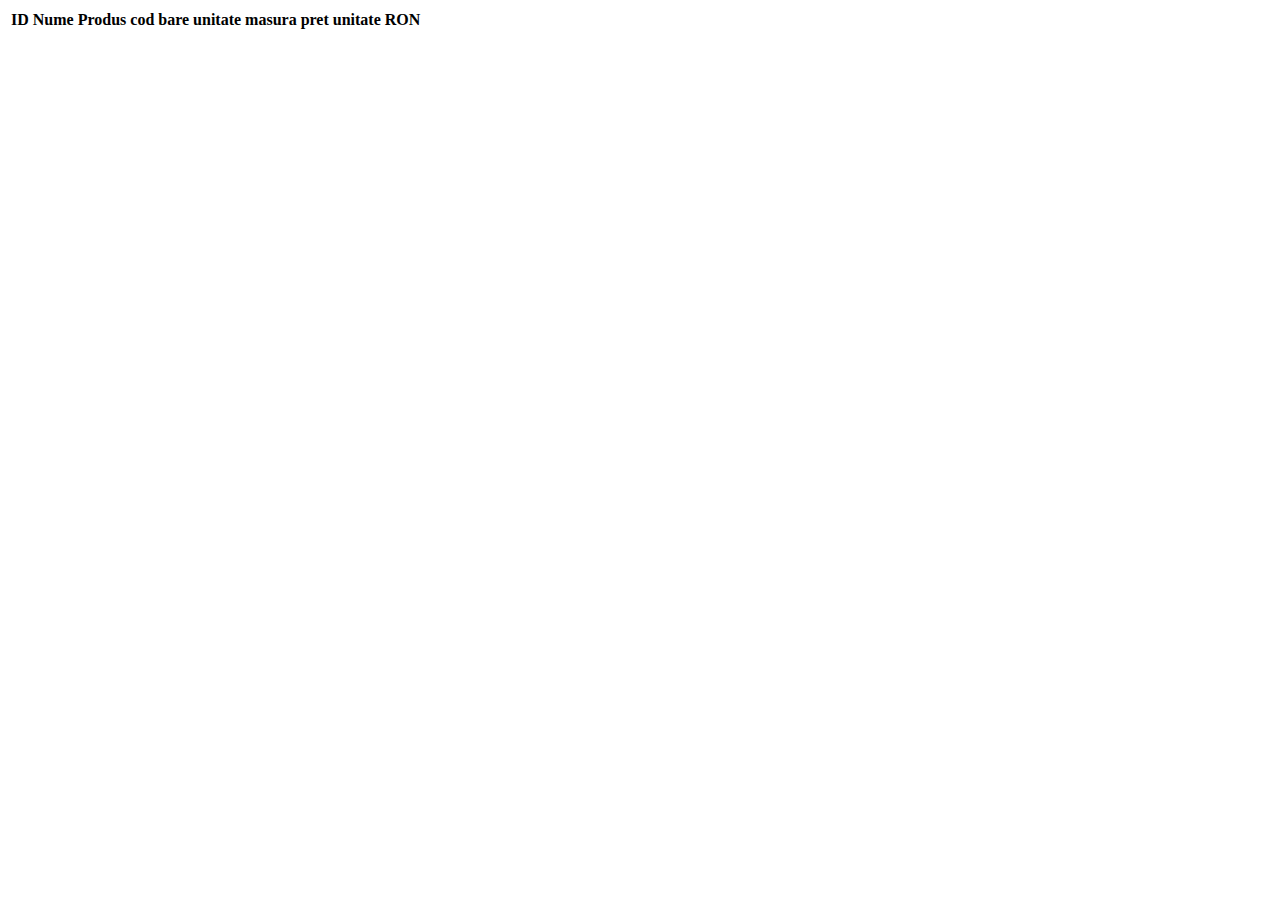
==== src/main/resources/templates/products.html @ c458e443 "corrected imports" ====
<!DOCTYPE html>
<html lang="en" xmlns:th="http://www.thymeleaf.org">
<head>
    <meta charset="UTF-8"/>
    <script type="text/javascript" src="webjars/jquery/3.4.1/jquery.min.js"></script>
    <script type="text/javascript" src="webjars/bootstrap/4.3.1/js/bootstrap.min.js"></script>
    <link rel="stylesheet" href="webjars/bootstrap/4.3.1/css/bootstrap.min.css"/>
    <title>products</title>
</head>
<body>
<div class="container">
    <div class="card">
        <div class="card-block">
            <table class="table table-hover">
                <thead>
                <tr>
                    <th>ID</th>
                    <th>Nume Produs</th>
                    <th>cod bare</th>
                    <th>unitate masura</th>
                    <th>pret unitate RON</th>
                </tr>
                </thead>
                <tbody>
                <tr th:each="product :${data}">
                    <td th:text="${product.idProduct}"></td>
                    <td th:text="${product.productName}"></td>
                    <td th:text="${product.productCode}"></td>
                    <td th:text="${product.measureUnit}"></td>
                    <td th:text="${product.unitPrice}"></td>
                </tr>
                </tbody>
            </table>
        </div>
    </div>

</div>


</body>
</html>
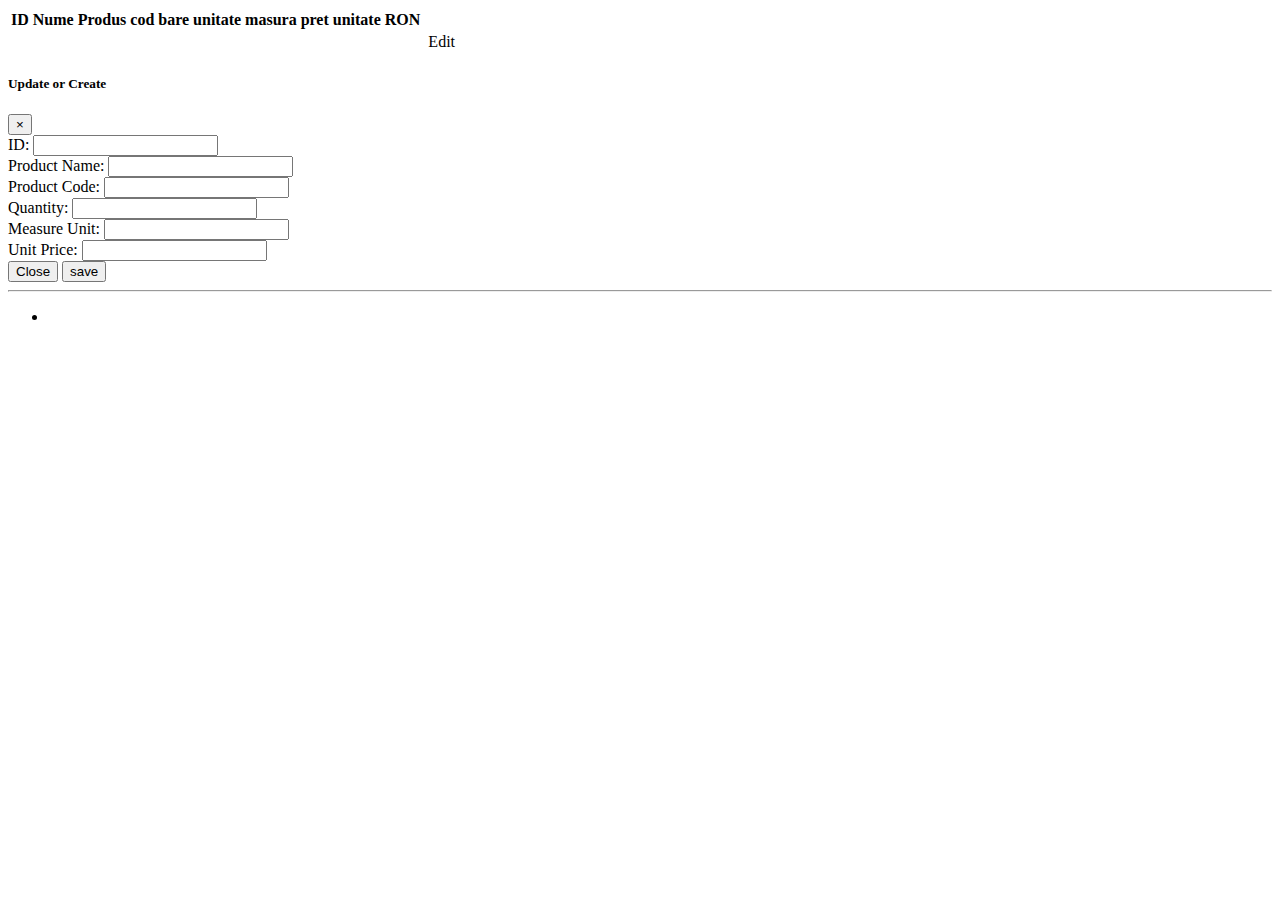
==== commit a2f0adb2: "added form and main.js" ====
--- a/src/main/resources/templates/products.html
+++ b/src/main/resources/templates/products.html
@@ -4,6 +4,8 @@
     <meta charset="UTF-8"/>
     <script type="text/javascript" src="webjars/jquery/3.4.1/jquery.min.js"></script>
     <script type="text/javascript" src="webjars/bootstrap/4.3.1/js/bootstrap.min.js"></script>
+    <script type="text/javascript" th:src="@{js/main.js}" src="../static/js/main.js"></script>
+
     <link rel="stylesheet" href="webjars/bootstrap/4.3.1/css/bootstrap.min.css"/>
     <title>products</title>
 </head>
@@ -26,16 +28,81 @@
                     <td th:text="${product.idProduct}"></td>
                     <td th:text="${product.productName}"></td>
                     <td th:text="${product.productCode}"></td>
+                    <td th:text="${product.quantity}"></td>
                     <td th:text="${product.measureUnit}"></td>
                     <td th:text="${product.unitPrice}"></td>
+                    <td><a class="btn btn-primary eBtn">Edit</a></td>
+
                 </tr>
                 </tbody>
             </table>
         </div>
     </div>
 
+    <div class="myForm">
+        <form th:action="@{/save}" method="post">
+            <div class="modal fade" id="exampleModal" tabindex="-1" role="dialog" aria-labelledby="exampleModalLabel"
+                 aria-hidden="true">
+                <div class="modal-dialog" role="document">
+                    <div class="modal-content">
+                        <div class="modal-header">
+                            <h5 class="modal-title" id="exampleModalLabel">Update or Create</h5>
+                            <button type="button" class="close" data-dismiss="modal" aria-label="Close">
+                                <span aria-hidden="true">&times;</span>
+                            </button>
+                        </div>
+                        <div class="modal-body">
+
+                            <div class="form-group">
+                                <label for="id" class="col-form-label">ID:</label>
+                                <input type="text" class="form-control" id="id" name="id" value=""/>
+                            </div>
+                            <div class="form-group">
+                                <label for="productName" class="col-form-label">Product Name:</label>
+                                <input type="text" class="form-control" id="productName" name="productName" value=""/>
+                            </div>
+                            <div class="form-group">
+                                <label for="productCode" class="col-form-label">Product Code:</label>
+                                <input type="text" class="form-control" id="productCode" name="productCode" value=""/>
+                            </div>
+                            <div class="form-group">
+                                <label for="quantity" class="col-form-label">Quantity:</label>
+                                <input type="text" class="form-control" id="quantity" name="quantity" value=""/>
+                            </div>
+                            <div class="form-group">
+                                <label for="measureUnit" class="col-form-label">Measure Unit:</label>
+                                <input type="text" class="form-control" id="measureUnit" name="measureUnit" value=""/>
+                            </div>
+                            <div class="form-group">
+                                <label for="unitPrice" class="col-form-label">Unit Price:</label>
+                                <input type="text" class="form-control" id="unitPrice" name="unitPrice" value=""/>
+                            </div>
+
+
+                        </div>
+                        <div class="modal-footer">
+                            <button type="button" class="btn btn-secondary" data-dismiss="modal">Close</button>
+                            <input type="submit" class="btn btn-primary" value="save" />
+                        </div>
+                    </div>
+                </div>
+            </div>
+        </form>
+    </div>
+
 </div>
 
-
+<footer>
+    <div class="container">
+        <hr/>
+        <ul class="nav nav-pills">
+            <li class="nav-item"
+                th:each="i:${#numbers.sequence(0,(data.totalPages)-1)}">
+                <a th:href="@{/products(page=${i})}" th:text="${i}" class="nav-link"
+                   th:classappend="${currentPage==i}?'active':''"></a>
+            </li>
+        </ul>
+    </div>
+</footer>
 </body>
 </html>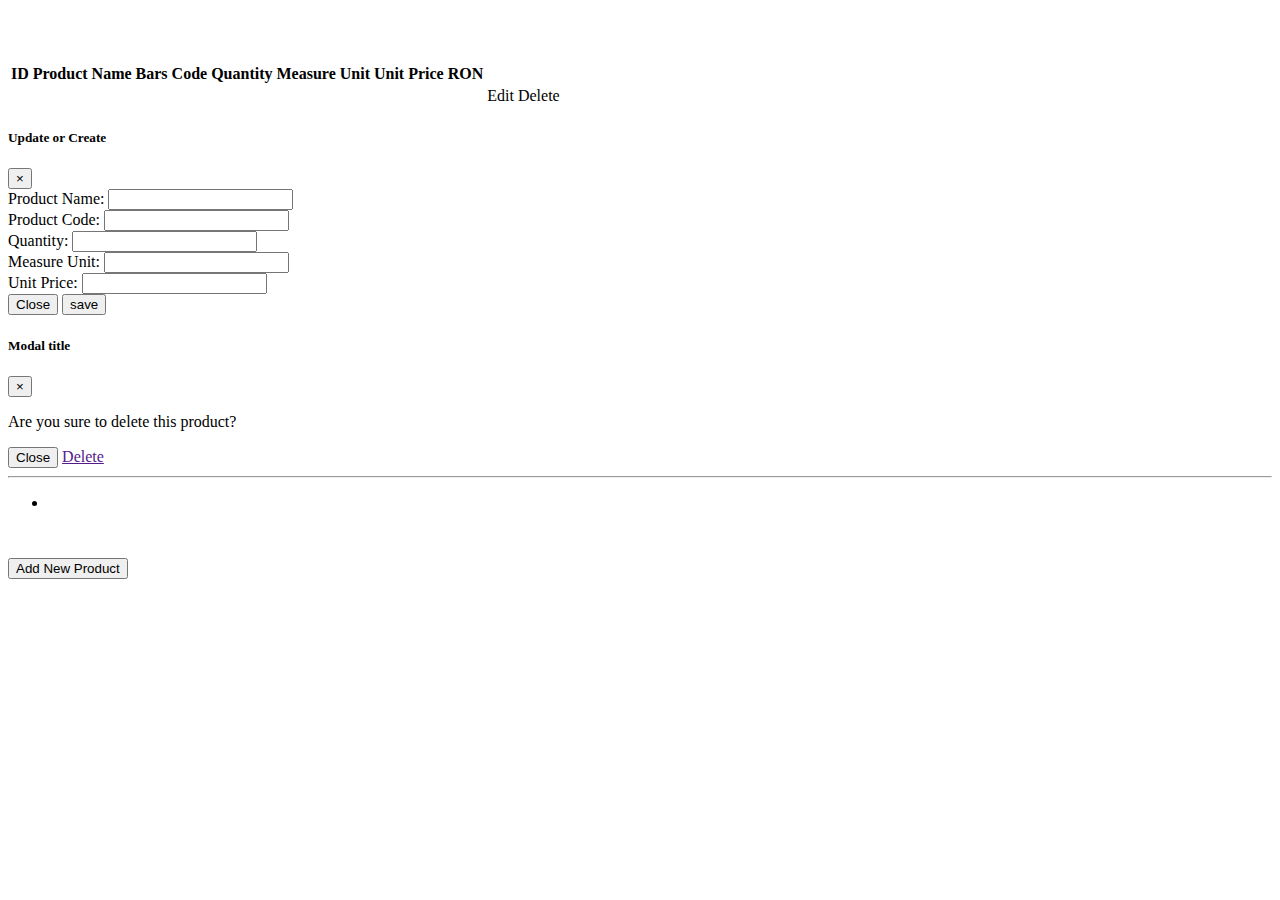
==== commit d0d0db11: "added features like add new, edit and delete" ====
--- a/src/main/resources/templates/products.html
+++ b/src/main/resources/templates/products.html
@@ -10,6 +10,9 @@
     <title>products</title>
 </head>
 <body>
+<br/>
+<br/>
+<br/>
 <div class="container">
     <div class="card">
         <div class="card-block">
@@ -17,10 +20,11 @@
                 <thead>
                 <tr>
                     <th>ID</th>
-                    <th>Nume Produs</th>
-                    <th>cod bare</th>
-                    <th>unitate masura</th>
-                    <th>pret unitate RON</th>
+                    <th>Product Name</th>
+                    <th>Bars Code</th>
+                    <th>Quantity</th>
+                    <th>Measure Unit</th>
+                    <th>Unit Price RON</th>
                 </tr>
                 </thead>
                 <tbody>
@@ -31,7 +35,10 @@
                     <td th:text="${product.quantity}"></td>
                     <td th:text="${product.measureUnit}"></td>
                     <td th:text="${product.unitPrice}"></td>
-                    <td><a class="btn btn-primary eBtn">Edit</a></td>
+                    <td>
+                        <a th:href="@{/products/findOneProduct(id=${product.idProduct})}" class="btn btn-primary eBtn">Edit</a>
+                        <a th:href="@{/products/delete(id=${product.idProduct})}" class="btn btn-danger dBtn">Delete</a>
+                    </td>
 
                 </tr>
                 </tbody>
@@ -39,8 +46,9 @@
         </div>
     </div>
 
+
     <div class="myForm">
-        <form th:action="@{/save}" method="post">
+        <form th:action="@{/products/save}" method="post">
             <div class="modal fade" id="exampleModal" tabindex="-1" role="dialog" aria-labelledby="exampleModalLabel"
                  aria-hidden="true">
                 <div class="modal-dialog" role="document">
@@ -54,8 +62,8 @@
                         <div class="modal-body">
 
                             <div class="form-group">
-                                <label for="id" class="col-form-label">ID:</label>
-                                <input type="text" class="form-control" id="id" name="id" value=""/>
+                                <!--                                <label for="id" class="col-form-label">ID:</label>-->
+                                <input type="hidden" class="form-control" id="idProduct" name="idProduct" value=""/>
                             </div>
                             <div class="form-group">
                                 <label for="productName" class="col-form-label">Product Name:</label>
@@ -82,7 +90,7 @@
                         </div>
                         <div class="modal-footer">
                             <button type="button" class="btn btn-secondary" data-dismiss="modal">Close</button>
-                            <input type="submit" class="btn btn-primary" value="save" />
+                            <input type="submit" class="btn btn-primary" value="save"/>
                         </div>
                     </div>
                 </div>
@@ -90,7 +98,29 @@
         </form>
     </div>
 
+    <div class="modal fade" id="delModal" tabindex="-1" role="dialog" aria-labelledby="exampleModalScrollableTitle" aria-hidden="true">
+        <div class="modal-dialog modal-dialog-scrollable" role="document">
+            <div class="modal-content">
+                <div class="modal-header">
+                    <h5 class="modal-title" id="exampleModalScrollableTitle">Modal title</h5>
+                    <button type="button" class="close" data-dismiss="modal" aria-label="Close">
+                        <span aria-hidden="true">&times;</span>
+                    </button>
+                </div>
+                <div class="modal-body">
+                    <p class="alert alert-danger">
+                        Are you sure to delete this product?
+                    </p>
+                </div>
+                <div class="modal-footer">
+                    <button type="button" class="btn btn-secondary" data-dismiss="modal">Close</button>
+                    <a href="" class="btn btn-danger" id="deleteProduct">Delete</a>
+                </div>
+            </div>
+        </div>
+    </div>
 </div>
+
 
 <footer>
     <div class="container">
@@ -102,6 +132,7 @@
                    th:classappend="${currentPage==i}?'active':''"></a>
             </li>
         </ul>
+        <button class="btn btn-success nBtn" style="margin-top: 30px">Add New Product</button>
     </div>
 </footer>
 </body>
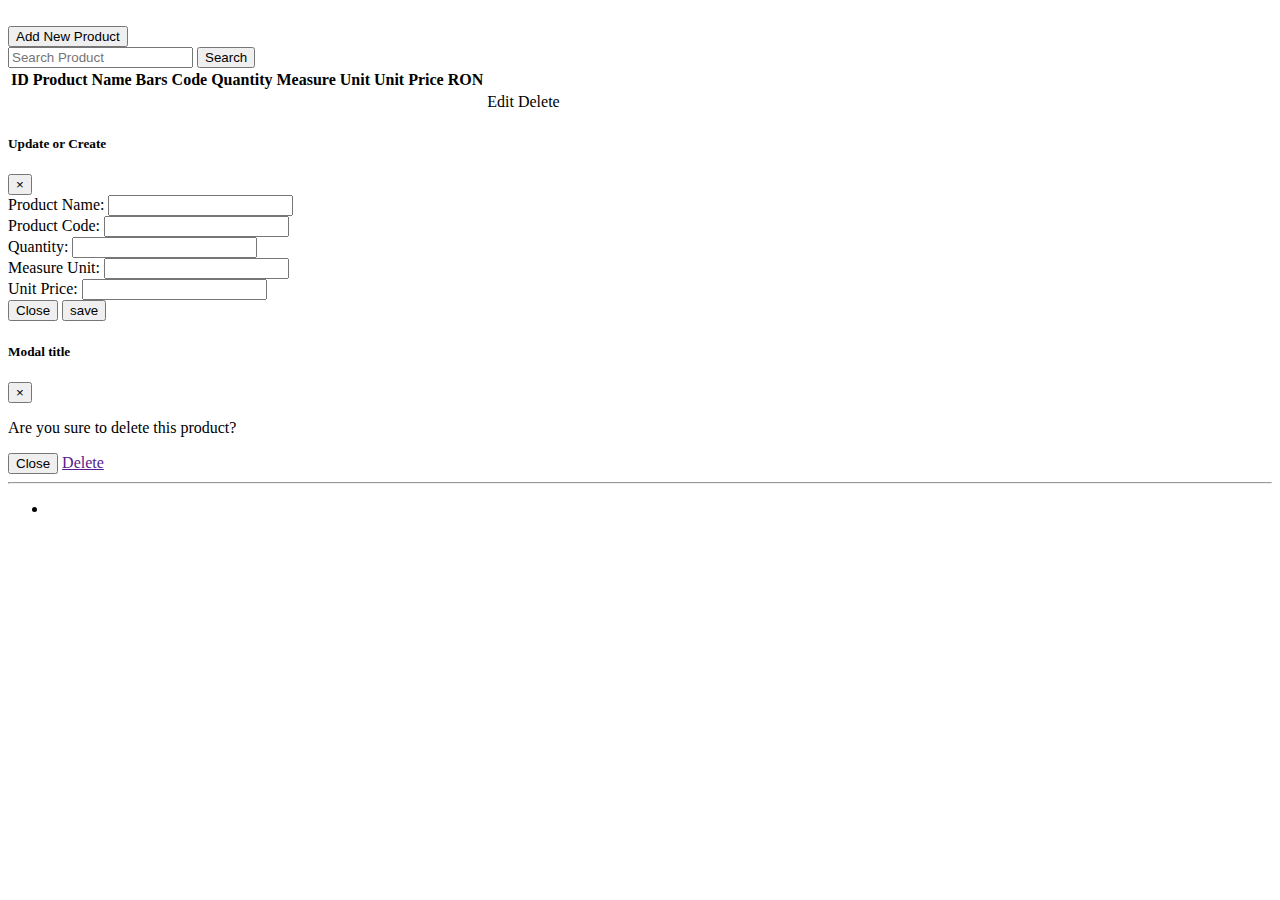
==== commit 3f4fa758: "added features like add new, edit and delete" ====
--- a/src/main/resources/templates/products.html
+++ b/src/main/resources/templates/products.html
@@ -2,18 +2,26 @@
 <html lang="en" xmlns:th="http://www.thymeleaf.org">
 <head>
     <meta charset="UTF-8"/>
-    <script type="text/javascript" src="webjars/jquery/3.4.1/jquery.min.js"></script>
-    <script type="text/javascript" src="webjars/bootstrap/4.3.1/js/bootstrap.min.js"></script>
-    <script type="text/javascript" th:src="@{js/main.js}" src="../static/js/main.js"></script>
+    <script type="text/javascript" src="/webjars/jquery/3.4.1/jquery.min.js"></script>
+    <script type="text/javascript" src="/webjars/bootstrap/4.3.1/js/bootstrap.min.js"></script>
+    <script type="text/javascript" th:src="@{/js/main.js}" src="..static/js/main.js"></script>
 
-    <link rel="stylesheet" href="webjars/bootstrap/4.3.1/css/bootstrap.min.css"/>
+    <link rel="stylesheet" href="/webjars/bootstrap/4.3.1/css/bootstrap.min.css"/>
     <title>products</title>
 </head>
 <body>
 <br/>
-<br/>
-<br/>
+
 <div class="container">
+
+    <button class="btn btn-success nBtn">Add New Product</button>
+
+    <form class="form-inline mr-auto" th:action="@{/products/search}" th:method="get">
+        <input class="form-control mr-sm-2" type="text" placeholder="Search Product" aria-label="Search" name="productName">
+        <button class="btn btn-success sBtn" type="submit">Search</button>
+    </form>
+
+
     <div class="card">
         <div class="card-block">
             <table class="table table-hover">
@@ -98,7 +106,8 @@
         </form>
     </div>
 
-    <div class="modal fade" id="delModal" tabindex="-1" role="dialog" aria-labelledby="exampleModalScrollableTitle" aria-hidden="true">
+    <div class="modal fade" id="delModal" tabindex="-1" role="dialog" aria-labelledby="exampleModalScrollableTitle"
+         aria-hidden="true">
         <div class="modal-dialog modal-dialog-scrollable" role="document">
             <div class="modal-content">
                 <div class="modal-header">
@@ -132,7 +141,8 @@
                    th:classappend="${currentPage==i}?'active':''"></a>
             </li>
         </ul>
-        <button class="btn btn-success nBtn" style="margin-top: 30px">Add New Product</button>
+
+
     </div>
 </footer>
 </body>
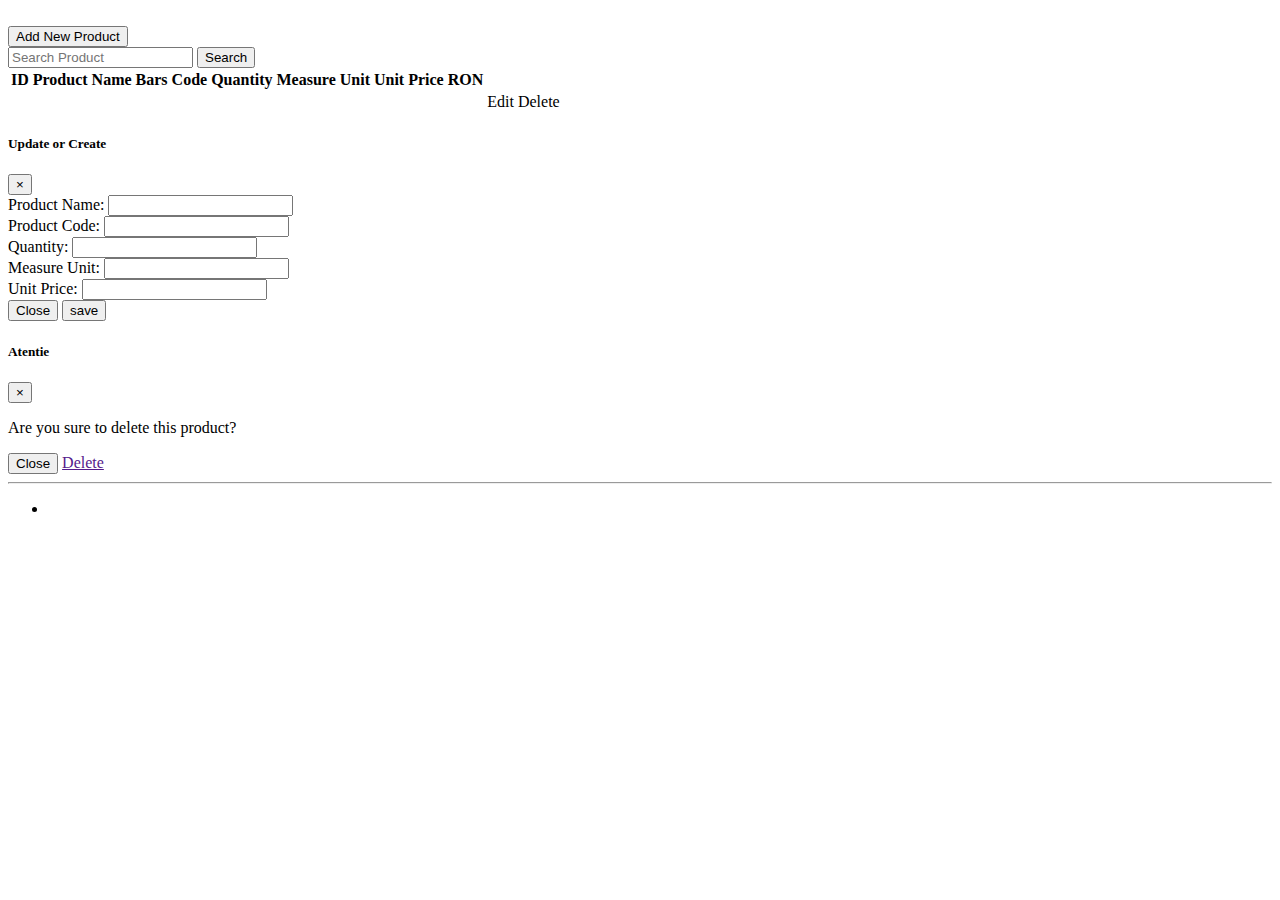
==== commit 63e6f6de: "on page security and logout fix" ====
--- a/src/main/resources/templates/products.html
+++ b/src/main/resources/templates/products.html
@@ -4,7 +4,7 @@
     <meta charset="UTF-8"/>
     <script type="text/javascript" src="/webjars/jquery/3.4.1/jquery.min.js"></script>
     <script type="text/javascript" src="/webjars/bootstrap/4.3.1/js/bootstrap.min.js"></script>
-    <script type="text/javascript" th:src="@{/js/main.js}" src="..static/js/main.js"></script>
+    <script type="text/javascript" th:src="@{/js/mainProducts.js}" src="/js/mainProducts.js"></script>
 
     <link rel="stylesheet" href="/webjars/bootstrap/4.3.1/css/bootstrap.min.css"/>
     <title>products</title>
@@ -13,14 +13,20 @@
 <br/>
 
 <div class="container">
-
-    <button class="btn btn-success nBtn">Add New Product</button>
-
-    <form class="form-inline mr-auto" th:action="@{/products/search}" th:method="get">
-        <input class="form-control mr-sm-2" type="text" placeholder="Search Product" aria-label="Search" name="productName">
-        <button class="btn btn-success sBtn" type="submit">Search</button>
-    </form>
-
+    <div class="row">
+        <div class="col">
+            <button class="btn btn-success nBtn">Add New Product</button>
+        </div>
+        <div class="col">
+            <div class="float-right">
+                <form class="form-inline mr-auto" th:action="@{/products/search}" th:method="get">
+                    <input class="form-control mr-sm-2" type="text" placeholder="Search Product" aria-label="Search"
+                           name="productName"/>
+                    <button class="btn btn-success sBtn" type="submit">Search</button>
+                </form>
+            </div>
+        </div>
+    </div>
 
     <div class="card">
         <div class="card-block">
@@ -111,7 +117,7 @@
         <div class="modal-dialog modal-dialog-scrollable" role="document">
             <div class="modal-content">
                 <div class="modal-header">
-                    <h5 class="modal-title" id="exampleModalScrollableTitle">Modal title</h5>
+                    <h5 class="modal-title" id="exampleModalScrollableTitle">Atentie</h5>
                     <button type="button" class="close" data-dismiss="modal" aria-label="Close">
                         <span aria-hidden="true">&times;</span>
                     </button>
@@ -131,7 +137,7 @@
 </div>
 
 
-<footer>
+<footer class="page-footer">
     <div class="container">
         <hr/>
         <ul class="nav nav-pills">
@@ -141,9 +147,8 @@
                    th:classappend="${currentPage==i}?'active':''"></a>
             </li>
         </ul>
-
-
     </div>
 </footer>
+
 </body>
 </html>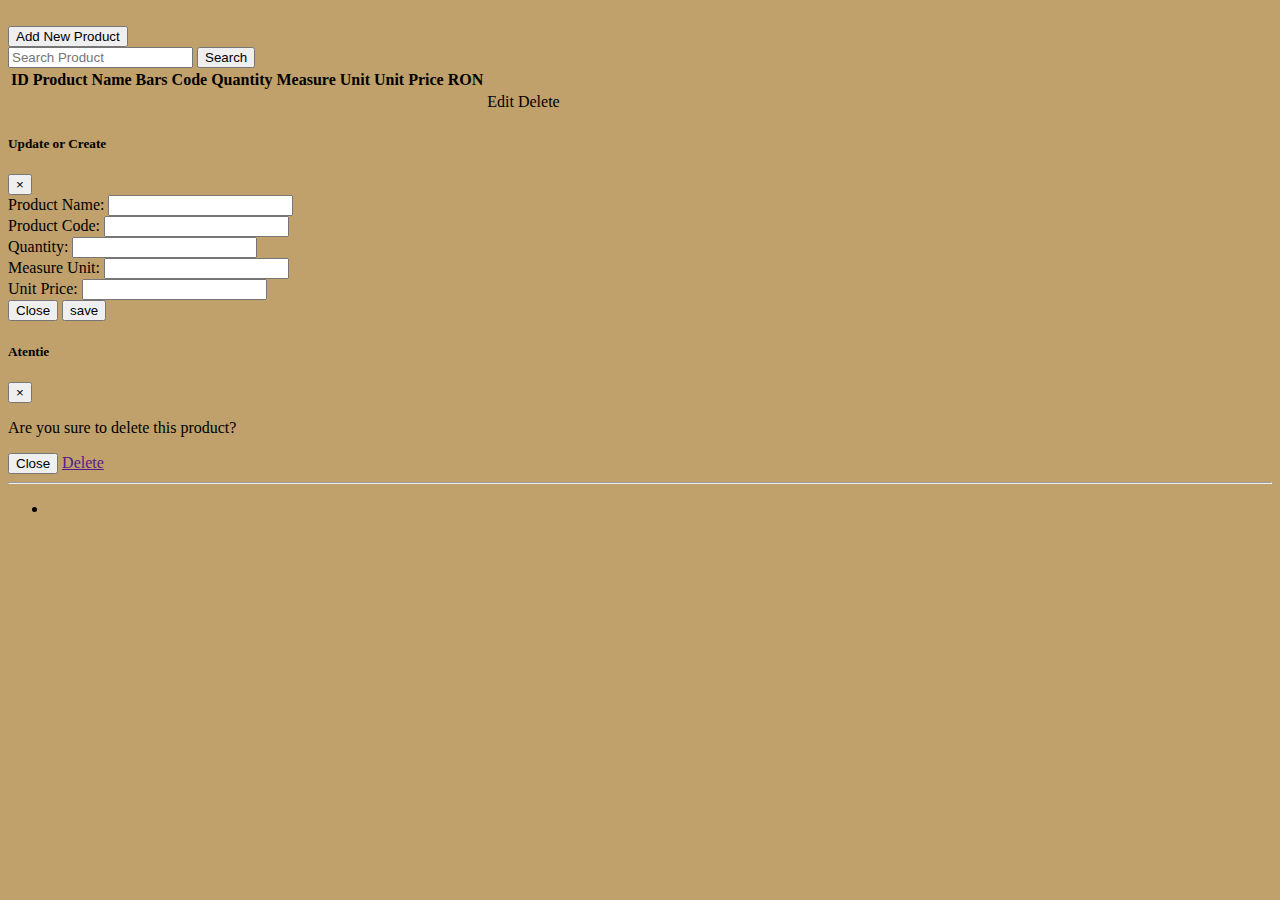
==== commit b3981626: "on page security and logout fix" ====
--- a/src/main/resources/templates/products.html
+++ b/src/main/resources/templates/products.html
@@ -9,7 +9,7 @@
     <link rel="stylesheet" href="/webjars/bootstrap/4.3.1/css/bootstrap.min.css"/>
     <title>products</title>
 </head>
-<body>
+<body style="background: #c0a16b">
 <br/>
 
 <div class="container">
